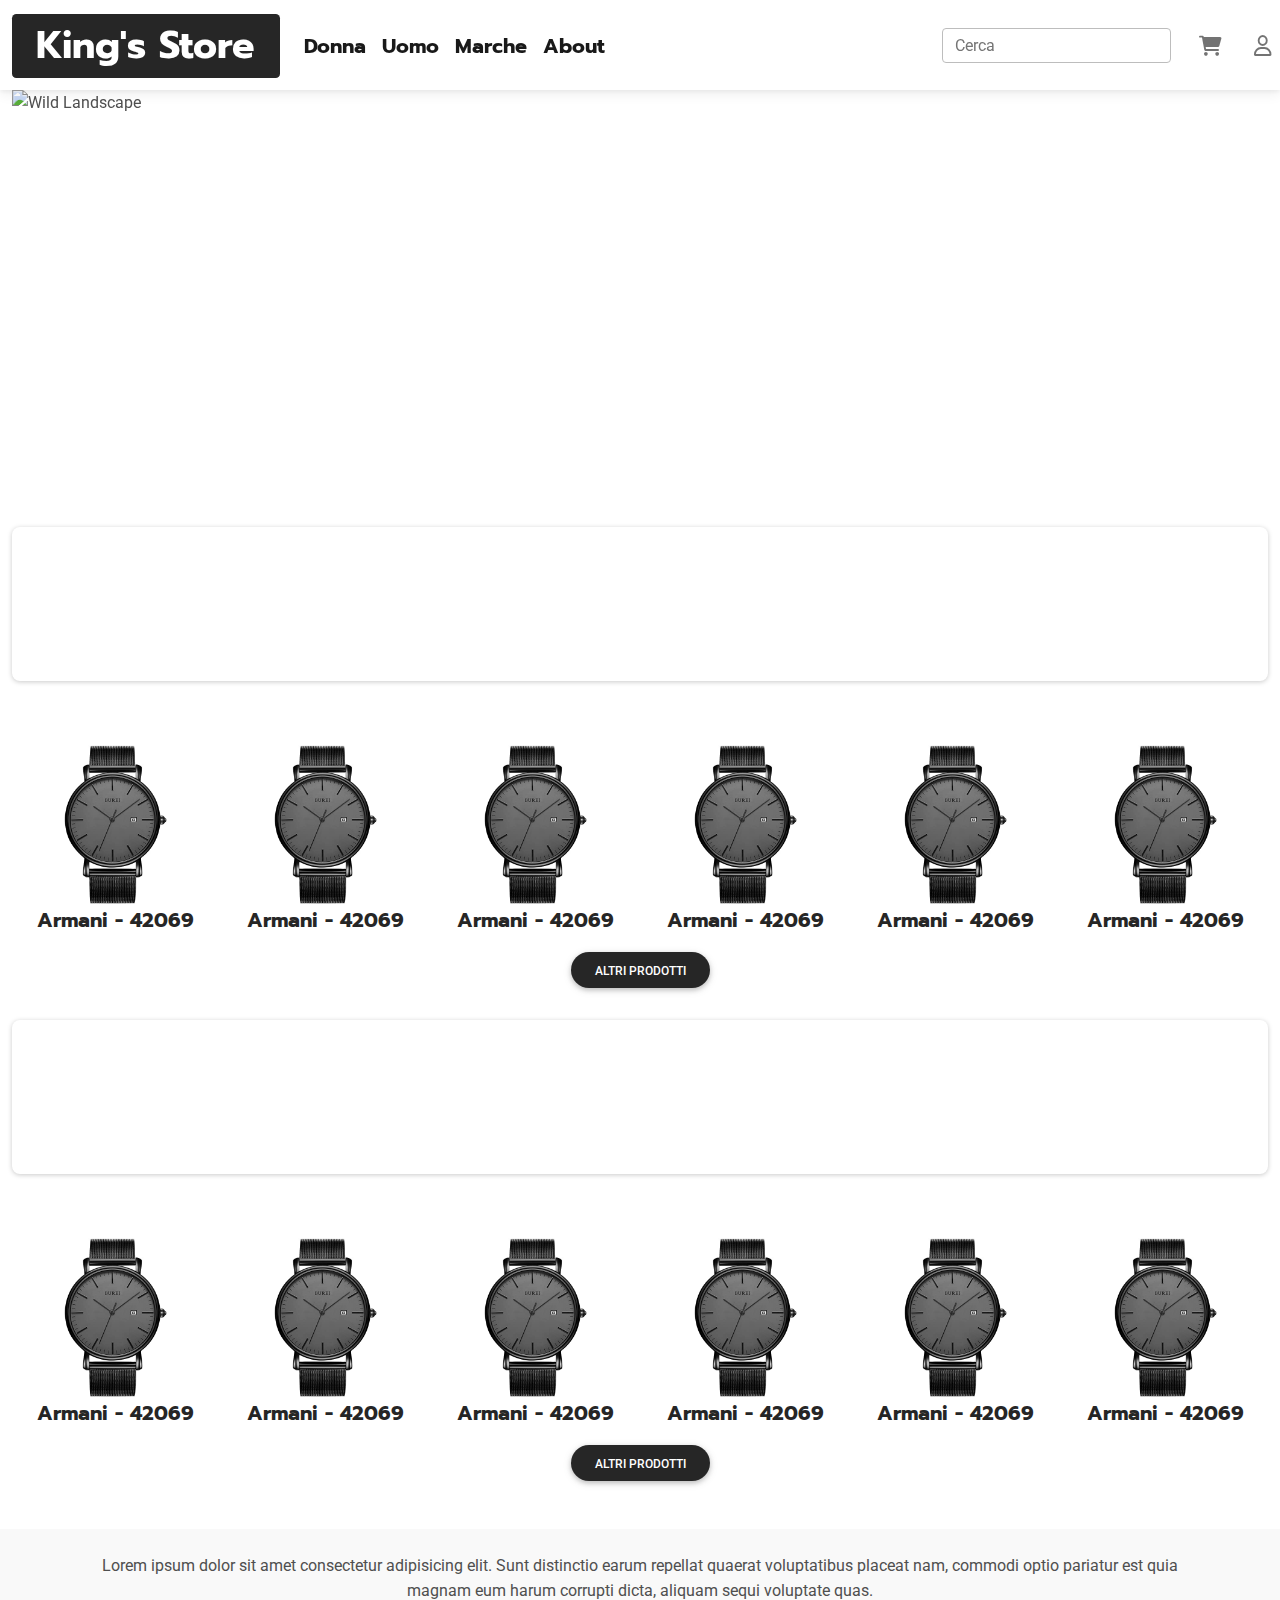
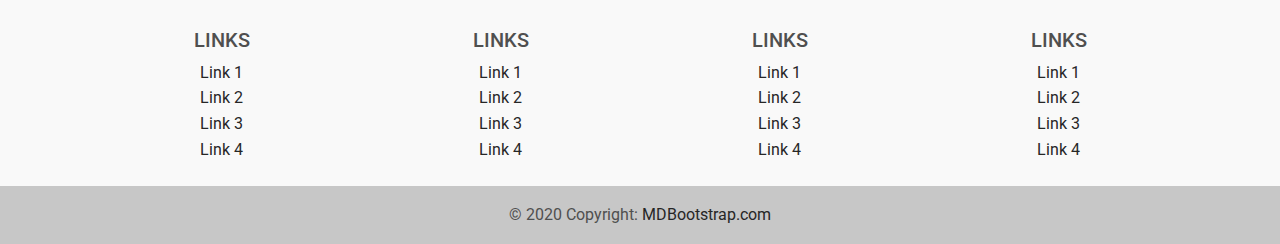
==== index.html @ be17b690 "Prima aggiunta dei file" ====
<!DOCTYPE html>
<html lang="en">
  <head>
    <meta charset="UTF-8" />
    <meta name="viewport" content="width=device-width, initial-scale=1, shrink-to-fit=no" />
    <meta http-equiv="x-ua-compatible" content="ie=edge" />
    <title>King's Store</title>
    <!-- MDB icon -->
    <link rel="icon" href="img/SSC_Napoli_2007.ico" type="image/x-icon" />


    <!-- Font Lobster-->
    <link rel="preconnect" href="https://fonts.googleapis.com">
    <link rel="preconnect" href="https://fonts.gstatic.com" crossorigin>
    <link href="https://fonts.googleapis.com/css2?family=Lobster&family=Prompt:ital,wght@0,100;1,100&display=swap" rel="stylesheet">

    <!-- Font Awesome -->
    <link
      rel="stylesheet"
      href="https://cdnjs.cloudflare.com/ajax/libs/font-awesome/6.0.0/css/all.min.css"
    />
    <!-- Google Fonts Roboto -->
    <link
      rel="stylesheet"
      href="https://fonts.googleapis.com/css2?family=Roboto:wght@300;400;500;700;900&display=swap"
    />
    <!-- MDB -->
    <link rel="stylesheet" href="css/mdb.min.css" />

    <!-- Css aggiunto-->
    <link rel="stylesheet" href="css/style.css">
  </head>
  <body>
   
    <!-- Header -->
    <header class="sticky-top bg-white">
        <!-- Navbar -->
        <nav class="navbar navbar-expand-md bg-link navbar-light">

            <!-- Container wrapper -->
            <div class="container-fluid w-100">
        
                <!-- Navbar brand -->
                <a class="navbar-brand" href="index.html"><span class="badge bg-dark lobster">King's Store</span></a>
        
                <!-- Toggle button -->
                <button class="navbar-toggler"
                    type="button" 
                    style="background-color: lightgrey;"
                    data-mdb-toggle="collapse" 
                    data-mdb-target="#navbarSupportedContent" 
                    aria-controls="navbarSupportedContent" 
                    aria-expanded="false" 
                    aria-label="Toggle navigation">
                    
                    <i class="fas fa-bars"></i>
                </button>

                <!-- Collapsible wrapper -->
                <div class="collapse navbar-collapse" id="navbarSupportedContent">
                    <ul class="navbar-nav d-flex me-auto mb-2 mb-lg-0 ">

                        <!-- Link -->
                        <li class="nav-item ">
                            <a class="nav-link active lobster " href="#">Donna</a>
                        </li>

                        <li class="nav-item">
                            <a class="nav-link active lobster" href="#">Uomo</a>
                        </li>

                        <li class="nav-item">
                            <a class="nav-link active lobster" href="#">Marche</a>
                        </li>

                        <li class="nav-item">
                          <a class="nav-link active lobster" href="#">About</a>
                      </li>

                    </ul>
            
                    <!-- Search -->
                    <form class="w-auto">
                    <input type="search" class="form-control" placeholder="Cerca" aria-label="Search">
                    </form>
            
                </div>
                
            </div>
            
            <!-- Icons -->
            <ul class="navbar-nav d-flex flex-row ">
                <li class="nav-item  me-lg-0 ms-2" >
                    <a class="nav-link" href="#"><i class="fas fa-shopping-cart"></i></a>
                </li>
                <li class="nav-item me-lg-0 ms-3">
                    <a class="nav-link" href="#"><i class="far fa-user"></i></i></a>
                </li>
            </ul>


        <!-- Container wrapper -->
        </nav>
        <!-- Navbar -->
    </header>

    <!-- Carosello-->
    <div class="container-fluid">
        <!-- Carosello di immagini-->
        <div id="Carosello" class="carousel slide metà" data-mdb-ride="carousel">
            <div class="carousel-indicators">
            <button
                type="button"
                data-mdb-target="#Carosello"
                data-mdb-slide-to="0"
                class="active"
                aria-current="true"
                aria-label="Slide 1"
            ></button>
            <button
                type="button"
                data-mdb-target="#Carosello"
                data-mdb-slide-to="1"
                aria-label="Slide 2"
            ></button>
            <button
                type="button"
                data-mdb-target="#Carosello"
                data-mdb-slide-to="2"
                aria-label="Slide 3"
            ></button>
            </div>
    
            <div class="carousel-inner">
                    <div class="carousel-item active">
                            <div id="mask" class="mask">
                                <div class="h-100 d-flex align-items-center justify-content-center">
                                    <a href="###"><h1 class="text-white mb-0 lobster">Scemo chi legge</h1></a> 
                                </div>
                            </div>
                        <img src="https://mdbcdn.b-cdn.net/img/Photos/Slides/img%20(15).webp" class="d-block w-100 metà" alt="Wild Landscape"/>
                    </div>
            
            
                    <div class="carousel-item" data-mdb-interval="3000">
                            <div id="mask" class="mask">
                                <div class="h-100 d-flex align-items-center justify-content-center">
                                    <a href="###"><h1 class="text-white mb-0 lobster">Scemo chi legge</h1></a> 
                                </div>
                            </div>
                        <img src="https://mdbcdn.b-cdn.net/img/Photos/Slides/img%20(15).webp" class="d-block w-100 metà" alt="Camera"/>
                    </div>
            
            
                    <div class="carousel-item">
                            <div id="mask" class="mask">
                                <div class="h-100 d-flex align-items-center justify-content-center">
                                    <a href="###"><h1 class="text-white mb-0 lobster">Scemo chi legge</h1></a> 
                                </div>
                            </div>
                        <img src="https://mdbcdn.b-cdn.net/img/Photos/Slides/img%20(15).webp" class="d-block w-100 metà" alt="Exotic Fruits"/>
                    </div>
            </div>
    
    
            <button class="carousel-control-prev " type="button" data-mdb-target="#Carosello" data-mdb-slide="prev">
            <span class="carousel-control-prev-icon" aria-hidden="false"></span>
            </button>
    
            <button class="carousel-control-next" type="button" data-mdb-target="#Carosello" data-mdb-slide="next">
            <span class="carousel-control-next-icon" aria-hidden="false"></span>
            </button>
        </div>
    </div>


    <!-- Griglia collezzione uomo-->
    <div class="container-fluid pt-4 ">
      <div class="row ">
        <div class="col-12 pt-2">
              <!-- Card -->
              <a href="#!">
                <!-- La classe back-men impsta il background-image della card-->
                <div class="bg-image card shadow-1-strong back-men">
                  <div class="card-body text-white p-5">
                    <h5 class="card-title">Collezione Uomo</h5>
                    <p class="card-text">
                      Some quick example text to build on the card title and make up the bulk of the
                      card's content.
                    </p>
                  </div>
                </div>
              </a>
        </div>
      </div>
    </div>

    <!-- Prodotti 1 -->
    <div class="container-fluid mt-3">
        <div class="row gx-1 justify-content-center">
      
          <div class="col-lg-2 col-md-6">
            <a href="#!">
              <div class="card text-center shadow-none mt-5">
                <div class="bg-image hover-overlay ripple" data-mdb-ripple-color="light">
                  <img src="img/orologio.jpg" class="img-fluid w-50" />
                  
                <div class="mask" style="background-color:  rgba(56, 48, 48, 0.452)">
                
                </div>
                  
              </div>
              
                <div class="card-body  p-1">
                  <h5 class="card-title text-dark lobster" style="font-weight: bold;">Armani - 42069</h5>
                </div>
              </div>
            </a>
          </div>
      
          <div class="col-lg-2 col-md-6">
            <a href="#!">
              <div class="card text-center shadow-none mt-5">
                <div class="bg-image hover-overlay ripple" data-mdb-ripple-color="light">
                  <img src="img/orologio.jpg" class="img-fluid w-50" />
                  
                <div class="mask" style="background-color:  rgba(56, 48, 48, 0.452)">
                
                </div>
                  
              </div>
              
                <div class="card-body  p-1">
                  <h5 class="card-title text-dark lobster" style="font-weight: bold;">Armani - 42069</h5>
                </div>
              </div>
            </a>
          </div>
      
          <div class="col-lg-2 col-md-6">
            <a href="#!">
              <div class="card text-center shadow-none mt-5">
                <div class="bg-image hover-overlay ripple" data-mdb-ripple-color="light">
                  <img src="img/orologio.jpg" class="img-fluid w-50" />
                  
                <div class="mask" style="background-color:  rgba(56, 48, 48, 0.452)">
                
                </div>
                  
              </div>
              
                <div class="card-body  p-1">
                  <h5 class="card-title text-dark lobster" style="font-weight: bold;">Armani - 42069</h5>
                </div>
              </div>
            </a>
          </div>
      
          <div class="col-lg-2 col-md-6">
            <a href="#!">
              <div class="card text-center shadow-none mt-5">
                <div class="bg-image hover-overlay ripple" data-mdb-ripple-color="light">
                  <img src="img/orologio.jpg" class="img-fluid w-50" />
                  
                <div class="mask" style="background-color:  rgba(56, 48, 48, 0.452)">
                
                </div>
                  
              </div>
              
                <div class="card-body  p-1">
                  <h5 class="card-title text-dark lobster" style="font-weight: bold;">Armani - 42069</h5>
                </div>
              </div>
            </a>
          </div>
      
          <div class="col-lg-2 col-md-6">
            <a href="#!">
              <div class="card text-center shadow-none mt-5">
                <div class="bg-image hover-overlay ripple" data-mdb-ripple-color="light">
                  <img src="img/orologio.jpg" class="img-fluid w-50" />
                  
                <div class="mask" style="background-color:  rgba(56, 48, 48, 0.452)">
                
                </div>
                  
              </div>
              
                <div class="card-body  p-1">
                  <h5 class="card-title text-dark lobster" style="font-weight: bold;">Armani - 42069</h5>
                </div>
              </div>
            </a>
          </div>

          <div class="col-lg-2 col-md-6">
            <a href="#!">
              <div class="card text-center shadow-none mt-5">
                <div class="bg-image hover-overlay ripple" data-mdb-ripple-color="light">
                  <img src="img/orologio.jpg" class="img-fluid w-50" />
                  
                <div class="mask" style="background-color:  rgba(56, 48, 48, 0.452)">
                
                </div>
                  
              </div>
              
                <div class="card-body  p-1">
                  <h5 class="card-title text-dark lobster" style="font-weight: bold;">Armani - 42069</h5>
                </div>
              </div>
            </a>
          </div>
      
        </div>
    </div>

    <!-- Bottone "Altri prodotti" 1 -->
    <div class="d-flex justify-content-center pt-2">
      <a href="#" ><button type="button" class="btn btn-dark btn-rounded   btn" data-mdb-ripple-color="#ffffff"> Altri Prodotti </button></a>
    </div>
    
    <!-- Griglia collezzione donna-->
    <div class="container-fluid pt-4 ">
      <div class="row ">
        <div class="col-12 pt-2">
              <!-- Card -->
              <a href="#!">
                <!-- La classe back-men impsta il background-image della card-->
                <div class="bg-image card shadow-1-strong back-men">
                  <div class="card-body text-white p-5">
                    <h5 class="card-title">Collezione Donna</h5>
                    <p class="card-text">
                      Some quick example text to build on the card title and make up the bulk of the
                      card's content.
                    </p>
                  </div>
                </div>
              </a>
        </div>
      </div>
    </div>

    <!-- Prodotti 2 -->
    <div class="container-fluid mt-3">
      <div class="row gx-1 justify-content-center">
    
        <div class="col-lg-2 col-md-6">
          <a href="#!">
            <div class="card text-center shadow-none mt-5">
              <div class="bg-image hover-overlay ripple" data-mdb-ripple-color="light">
                <img src="img/orologio.jpg" class="img-fluid w-50" />
                
              <div class="mask" style="background-color:  rgba(56, 48, 48, 0.452)">
              
              </div>
                
            </div>
            
              <div class="card-body  p-1">
                <h5 class="card-title text-dark lobster" style="font-weight: bold;">Armani - 42069</h5>
              </div>
            </div>
          </a>
        </div>
    
        <div class="col-lg-2 col-md-6">
          <a href="#!">
            <div class="card text-center shadow-none mt-5">
              <div class="bg-image hover-overlay ripple" data-mdb-ripple-color="light">
                <img src="img/orologio.jpg" class="img-fluid w-50" />
                
              <div class="mask" style="background-color:  rgba(56, 48, 48, 0.452)">
              
              </div>
                
            </div>
            
              <div class="card-body  p-1">
                <h5 class="card-title text-dark lobster" style="font-weight: bold;">Armani - 42069</h5>
              </div>
            </div>
          </a>
        </div>
    
        <div class="col-lg-2 col-md-6">
          <a href="#!">
            <div class="card text-center shadow-none mt-5">
              <div class="bg-image hover-overlay ripple" data-mdb-ripple-color="light">
                <img src="img/orologio.jpg" class="img-fluid w-50" />
                
              <div class="mask" style="background-color:  rgba(56, 48, 48, 0.452)">
              
              </div>
                
            </div>
            
              <div class="card-body  p-1">
                <h5 class="card-title text-dark lobster" style="font-weight: bold;">Armani - 42069</h5>
              </div>
            </div>
          </a>
        </div>
    
        <div class="col-lg-2 col-md-6">
          <a href="#!">
            <div class="card text-center shadow-none mt-5">
              <div class="bg-image hover-overlay ripple" data-mdb-ripple-color="light">
                <img src="img/orologio.jpg" class="img-fluid w-50" />
                
              <div class="mask" style="background-color:  rgba(56, 48, 48, 0.452)">
              
              </div>
                
            </div>
            
              <div class="card-body  p-1">
                <h5 class="card-title text-dark lobster" style="font-weight: bold;">Armani - 42069</h5>
              </div>
            </div>
          </a>
        </div>
    
        <div class="col-lg-2 col-md-6">
          <a href="#!">
            <div class="card text-center shadow-none mt-5">
              <div class="bg-image hover-overlay ripple" data-mdb-ripple-color="light">
                <img src="img/orologio.jpg" class="img-fluid w-50" />
                
              <div class="mask" style="background-color:  rgba(56, 48, 48, 0.452)">
              
              </div>
                
            </div>
            
              <div class="card-body  p-1">
                <h5 class="card-title text-dark lobster" style="font-weight: bold;">Armani - 42069</h5>
              </div>
            </div>
          </a>
        </div>

        <div class="col-lg-2 col-md-6">
          <a href="#!">
            <div class="card text-center shadow-none mt-5">
              <div class="bg-image hover-overlay ripple" data-mdb-ripple-color="light">
                <img src="img/orologio.jpg" class="img-fluid w-50" />
                
              <div class="mask" style="background-color:  rgba(56, 48, 48, 0.452)">
              
              </div>
                
            </div>
            
              <div class="card-body  p-1">
                <h5 class="card-title text-dark lobster" style="font-weight: bold;">Armani - 42069</h5>
              </div>
            </div>
          </a>
        </div>
    
      </div>
  </div>

  <!-- Bottone "Altri prodotti" 2 -->
  <div class="d-flex justify-content-center pt-2">
    <a href="#" ><button type="button" class="btn btn-dark btn-rounded   btn" data-mdb-ripple-color="#ffffff"> Altri Prodotti </button></a>
  </div>

    <!-- Footer -->
    <footer class="bg-light text-center mt-5">
      <!-- Grid container -->
      <div class="container p-4">



        <!-- Section: Text -->
        <section class="mb-4">
          <p>
            Lorem ipsum dolor sit amet consectetur adipisicing elit. Sunt
            distinctio earum repellat quaerat voluptatibus placeat nam,
            commodi optio pariatur est quia magnam eum harum corrupti dicta,
            aliquam sequi voluptate quas.
          </p>
        </section>
        <!-- Section: Text -->


        <!-- Section: Links -->
        <section class="">
          <!--Grid row-->
          <div class="row">
            <!--Grid column-->
            <div class="col-lg-3 col-md-6 mb-4 mb-md-0">
              <h5 class="text-uppercase">Links</h5>

              <ul class="list-unstyled mb-0">
                <li>
                  <a href="#!" class="text-dark">Link 1</a>
                </li>
                <li>
                  <a href="#!" class="text-dark">Link 2</a>
                </li>
                <li>
                  <a href="#!" class="text-dark">Link 3</a>
                </li>
                <li>
                  <a href="#!" class="text-dark">Link 4</a>
                </li>
              </ul>
            </div>
            <!--Grid column-->

            <!--Grid column-->
            <div class="col-lg-3 col-md-6 mb-4 mb-md-0">
              <h5 class="text-uppercase">Links</h5>

              <ul class="list-unstyled mb-0">
                <li>
                  <a href="#!" class="text-dark">Link 1</a>
                </li>
                <li>
                  <a href="#!" class="text-dark">Link 2</a>
                </li>
                <li>
                  <a href="#!" class="text-dark">Link 3</a>
                </li>
                <li>
                  <a href="#!" class="text-dark">Link 4</a>
                </li>
              </ul>
            </div>
            <!--Grid column-->

            <!--Grid column-->
            <div class="col-lg-3 col-md-6 mb-4 mb-md-0">
              <h5 class="text-uppercase">Links</h5>

              <ul class="list-unstyled mb-0">
                <li>
                  <a href="#!" class="text-dark">Link 1</a>
                </li>
                <li>
                  <a href="#!" class="text-dark">Link 2</a>
                </li>
                <li>
                  <a href="#!" class="text-dark">Link 3</a>
                </li>
                <li>
                  <a href="#!" class="text-dark">Link 4</a>
                </li>
              </ul>
            </div>
            <!--Grid column-->

            <!--Grid column-->
            <div class="col-lg-3 col-md-6 mb-4 mb-md-0">
              <h5 class="text-uppercase">Links</h5>

              <ul class="list-unstyled mb-0">
                <li>
                  <a href="#!" class="text-dark">Link 1</a>
                </li>
                <li>
                  <a href="#!" class="text-dark">Link 2</a>
                </li>
                <li>
                  <a href="#!" class="text-dark">Link 3</a>
                </li>
                <li>
                  <a href="#!" class="text-dark">Link 4</a>
                </li>
              </ul>
            </div>
            <!--Grid column-->
          </div>
          <!--Grid row-->
        </section>
        <!-- Section: Links -->

      </div>
      <!-- Grid container -->

      <!-- Copyright -->
      <div class="text-center p-3" style="background-color: rgba(0, 0, 0, 0.2)">
        © 2020 Copyright:
        <a class="text-dark" href="https://mdbootstrap.com/">MDBootstrap.com</a>
      </div>
      <!-- Copyright -->

    </footer>
    <!-- Footer -->

    <!-- MDB -->
    <script type="text/javascript" src="js/mdb.min.js"></script>
    <!-- Custom scripts -->
    <script type="text/javascript"></script>
  </body>
</html>
---- css/style.css ----
*{
    padding: 0;
    margin:0;
}

/* Ingrandimento del nome del brand nell'header tramite font*/
.navbar-brand{
    font-size: 50px;  
}

/* ingrandimento dei link (Uomo,donna,marche...) nell'header tramite font*/
.nav-link{
    font-size: 20px;
    font-weight: bolder;
}

/* Classe per il font sottostante*/
.lobster{
    font-family: 'Lobster', cursive;
    font-family: 'Prompt', sans-serif; 
}


/* classe per le immagini nel carosello + carosello(non immagini all'interno)*/
.metà{
    height: 45vh;
}

/* Immagini di background nella sezione "Collezzione Uomo/donna" nella pagina index.html*/
.back-men{
    background-image: url('https://mdbcdn.b-cdn.net/img/Photos/Slides/img%20(15).webp');
}

.back-women{
    background-image: url('https://mdbcdn.b-cdn.net/img/Photos/Slides/img%20(15).webp');
}

/* Div per far centrare solo il contenuto (utilizzato nel login) */
.width{
    width: fit-content;
}


/* Immagine di sfondo della pagina di login */
.back-login{
    background-image: url(/img/background-login.png);
}


/* Cambio del colore della checkbox */
.form-check-input[type=checkbox]:checked {
    background-color:black;
    border-color: black;
  }

.form-check-input:hover::before{
    background-color: yellow;
}
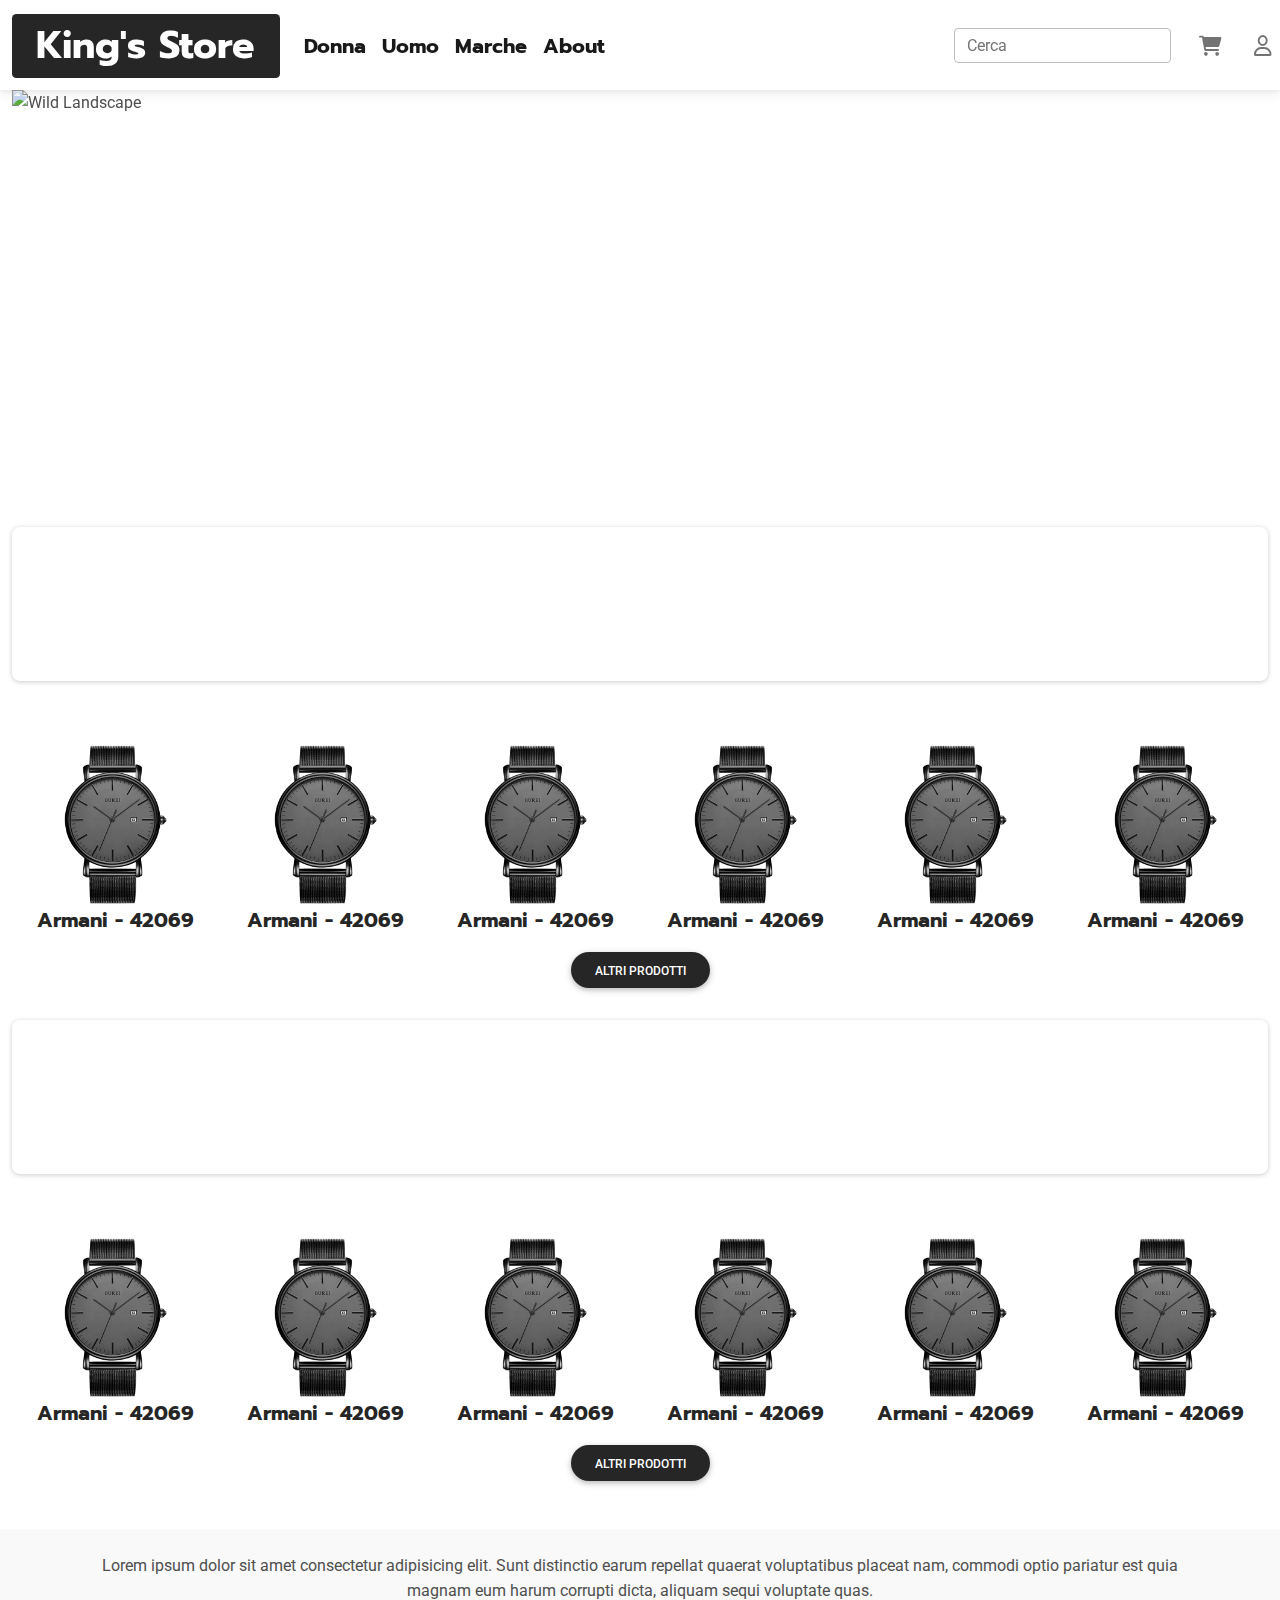
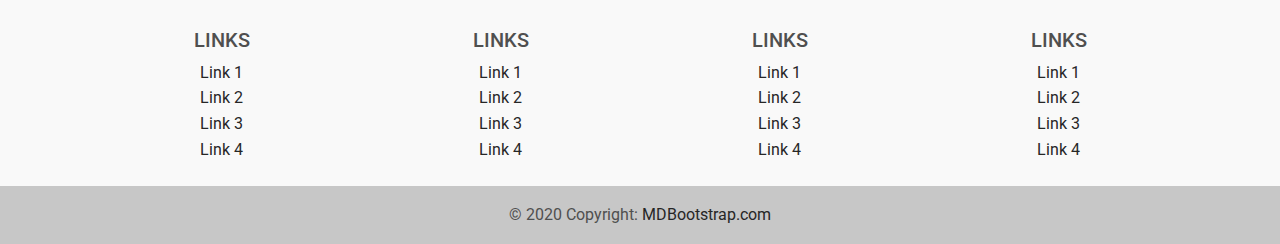
==== commit 7106e23b: "Giornata di lavoro del 9/5/2022" ====
--- a/index.html
+++ b/index.html
@@ -81,7 +81,7 @@
             
                     <!-- Search -->
                     <form class="w-auto">
-                    <input type="search" class="form-control" placeholder="Cerca" aria-label="Search">
+                    <input type="search" class="form-control pe-0" placeholder="Cerca" aria-label="Search">
                     </form>
             
                 </div>
--- a/css/style.css
+++ b/css/style.css
@@ -12,6 +12,11 @@
 .nav-link{
     font-size: 20px;
     font-weight: bolder;
+}
+
+/* classe per venire sottolineati i link al passaggio del mojuse */
+.underlined:hover{
+    text-decoration: underline;
 }
 
 /* Classe per il font sottostante*/
@@ -35,24 +40,21 @@
     background-image: url('https://mdbcdn.b-cdn.net/img/Photos/Slides/img%20(15).webp');
 }
 
-/* Div per far centrare solo il contenuto (utilizzato nel login) */
+/* Div per far centrare solo il contenuto (utilizzato nel login) (utilizzato su una cosa)*/
 .width{
-    width: fit-content;
+    max-width: 650px;
 }
 
 
-/* Immagine di sfondo della pagina di login */
-.back-login{
-    background-image: url(/img/background-login.png);
+/* Immagine di sfondo della pagina di login (utilizzato su una cosa)*/
+#back-login{
+    background-image: url('../img/background-login.png');
 }
 
 
-/* Cambio del colore della checkbox */
+/* Cambio del colore della checkbox (utilizzato su una cosa, per ora)*/
 .form-check-input[type=checkbox]:checked {
     background-color:black;
     border-color: black;
   }
 
-.form-check-input:hover::before{
-    background-color: yellow;
-}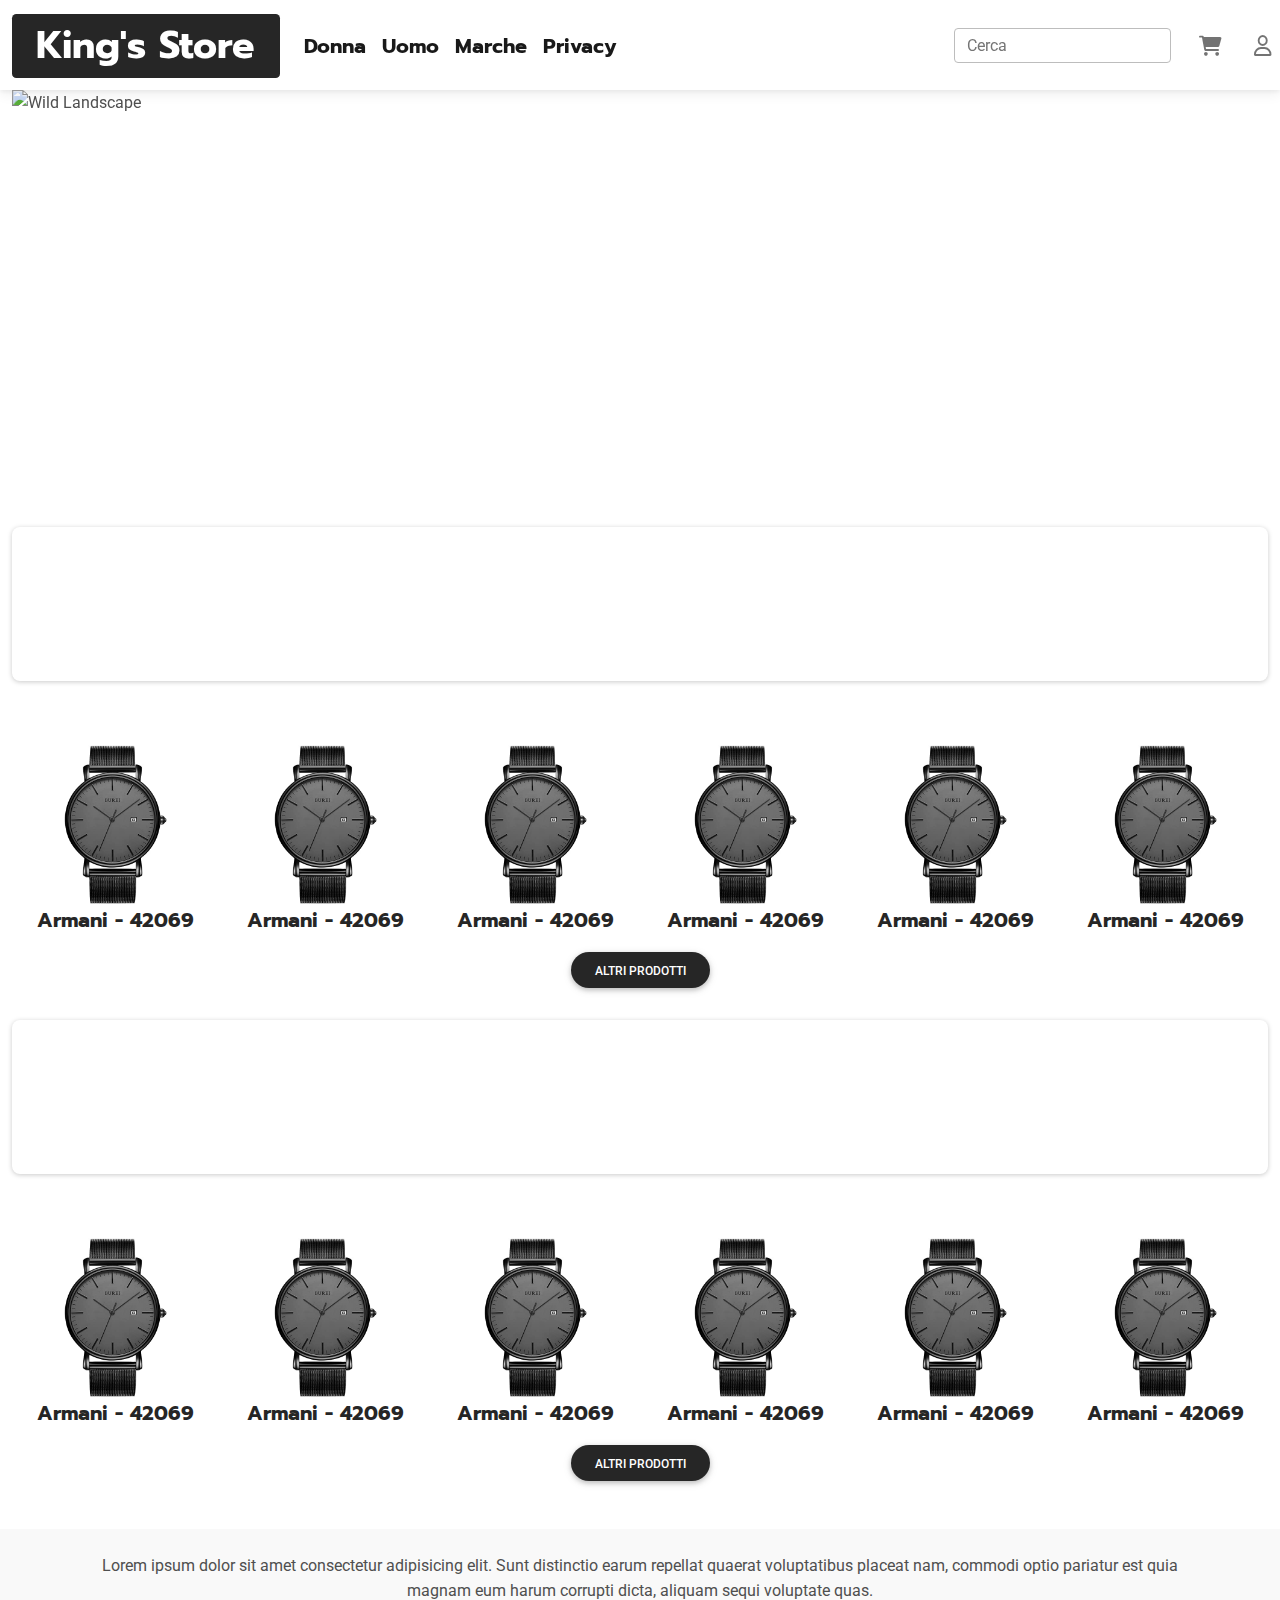
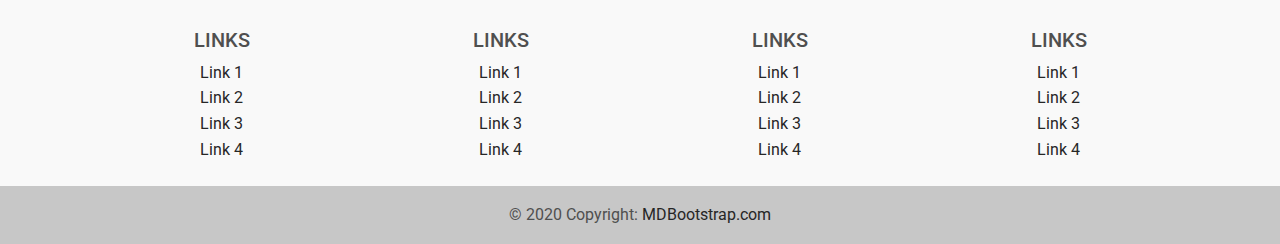
==== commit 36ebfcf9: "Giornata di lavoro del 10/5/2022" ====
--- a/index.html
+++ b/index.html
@@ -74,7 +74,7 @@
                         </li>
 
                         <li class="nav-item">
-                          <a class="nav-link active lobster" href="#">About</a>
+                          <a class="nav-link active lobster" href="#">Privacy</a>
                       </li>
 
                     </ul>
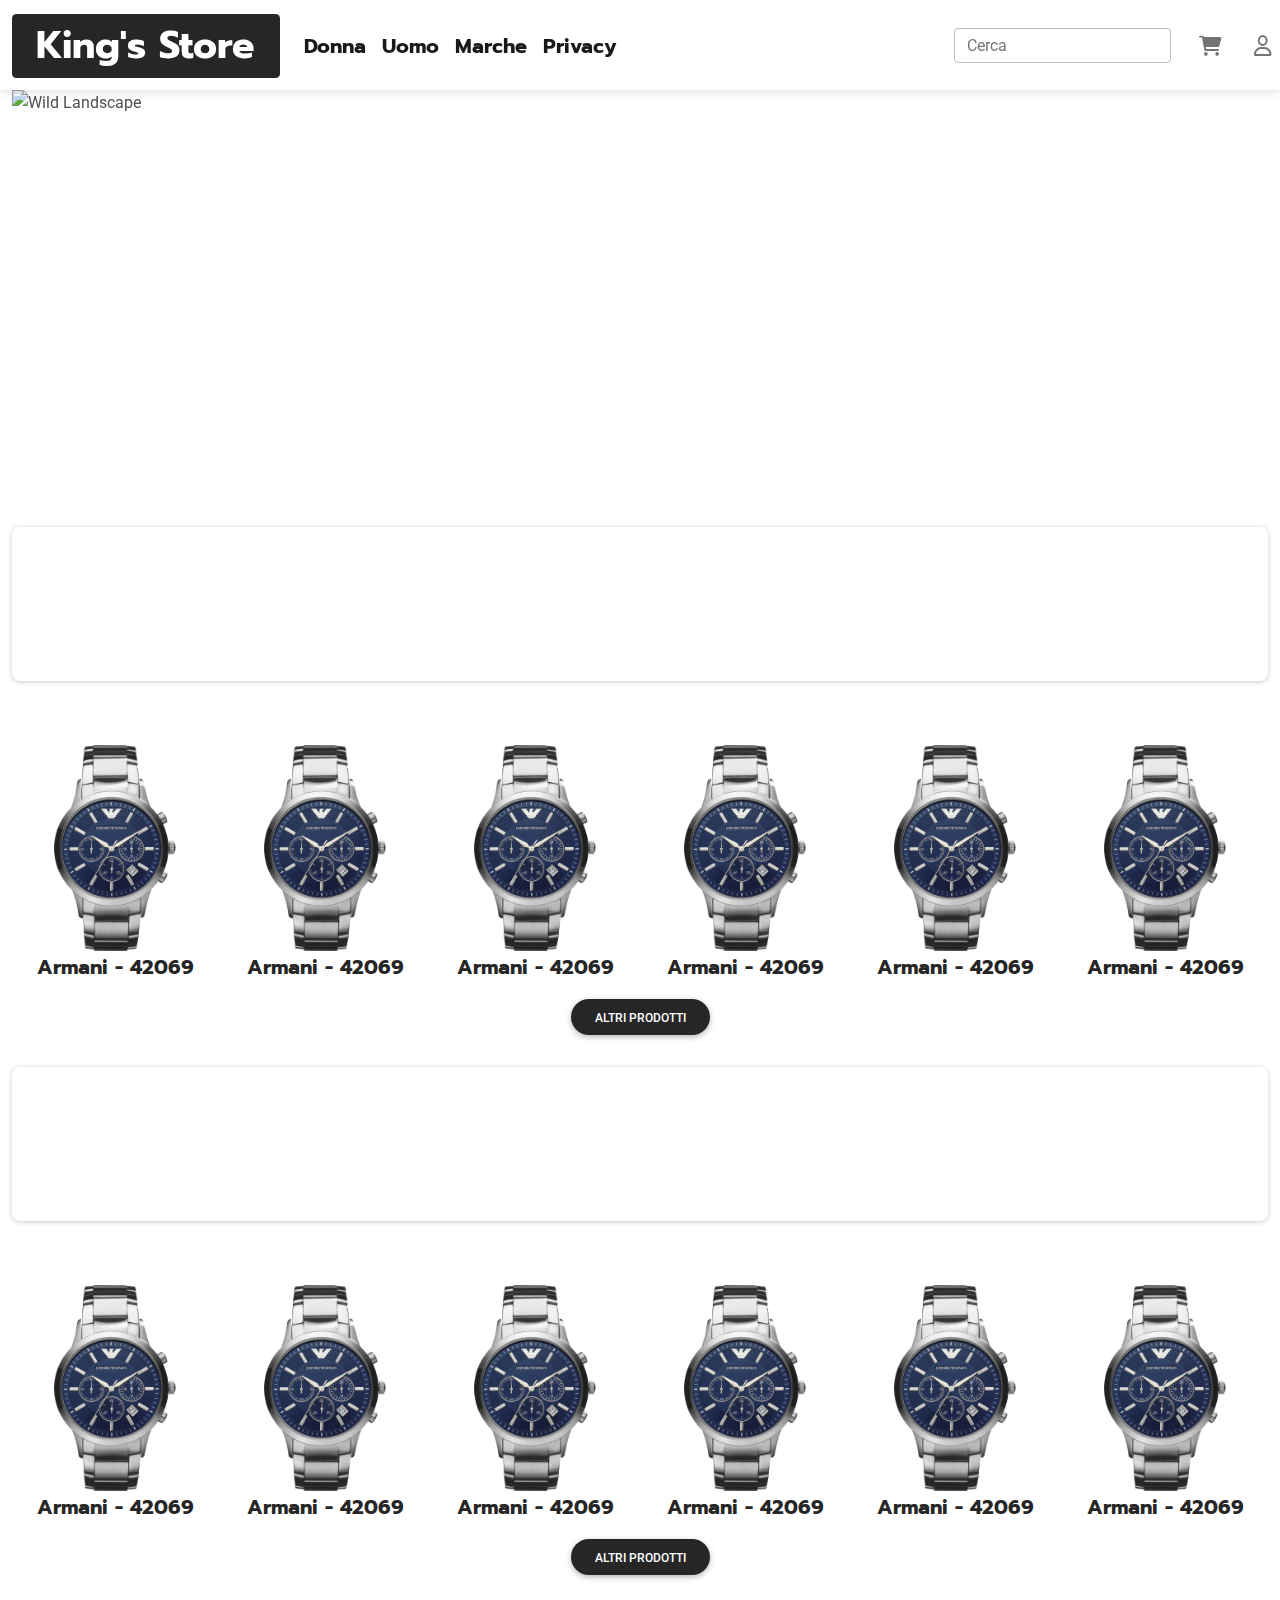
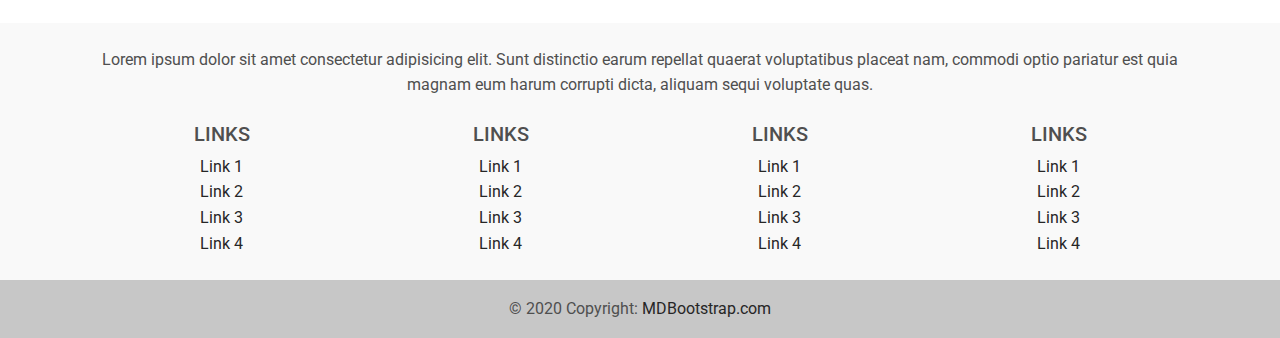
==== commit ad0ff674: "Giornata di lavoro del 13/5/2022" ====
--- a/index.html
+++ b/index.html
@@ -35,13 +35,18 @@
     <!-- Header -->
     <header class="sticky-top bg-white">
         <!-- Navbar -->
-        <nav class="navbar navbar-expand-md bg-link navbar-light">
+        <nav class="navbar navbar-expand-lg bg-link navbar-light">
 
             <!-- Container wrapper -->
             <div class="container-fluid w-100">
         
                 <!-- Navbar brand -->
-                <a class="navbar-brand" href="index.html"><span class="badge bg-dark lobster">King's Store</span></a>
+                <a class="navbar-brand" href="index.html">
+                  
+                  <span class="badge bg-dark lobster">
+                    <!--<img src="img/logo.png" class="logo" alt="logo">-->
+                    King's Store</span>
+                </a>
         
                 <!-- Toggle button -->
                 <button class="navbar-toggler"
@@ -57,34 +62,36 @@
                 </button>
 
                 <!-- Collapsible wrapper -->
+
+              
                 <div class="collapse navbar-collapse" id="navbarSupportedContent">
-                    <ul class="navbar-nav d-flex me-auto mb-2 mb-lg-0 ">
-
-                        <!-- Link -->
-                        <li class="nav-item ">
-                            <a class="nav-link active lobster " href="#">Donna</a>
+                      <ul class="navbar-nav d-flex me-auto mb-2 mb-lg-0 ">
+
+                          <!-- Link -->
+                          <li class="nav-item ">
+                              <a class="nav-link active lobster " href="#">Donna</a>
+                          </li>
+
+                          <li class="nav-item">
+                              <a class="nav-link active lobster" href="#">Uomo</a>
+                          </li>
+
+                          <li class="nav-item">
+                              <a class="nav-link active lobster" href="#">Marche</a>
+                          </li>
+
+                          <li class="nav-item">
+                            <a class="nav-link active lobster" href="#">Privacy</a>
                         </li>
 
-                        <li class="nav-item">
-                            <a class="nav-link active lobster" href="#">Uomo</a>
-                        </li>
-
-                        <li class="nav-item">
-                            <a class="nav-link active lobster" href="#">Marche</a>
-                        </li>
-
-                        <li class="nav-item">
-                          <a class="nav-link active lobster" href="#">Privacy</a>
-                      </li>
-
-                    </ul>
-            
-                    <!-- Search -->
-                    <form class="w-auto">
-                    <input type="search" class="form-control pe-0" placeholder="Cerca" aria-label="Search">
-                    </form>
-            
-                </div>
+                      </ul>
+              
+                      <!-- Search -->
+                      <form class="w-auto">
+                      <input type="search" class="form-control pe-0" placeholder="Cerca" aria-label="Search">
+                      </form>
+                </div>
+              
                 
             </div>
             
@@ -203,7 +210,7 @@
             <a href="#!">
               <div class="card text-center shadow-none mt-5">
                 <div class="bg-image hover-overlay ripple" data-mdb-ripple-color="light">
-                  <img src="img/orologio.jpg" class="img-fluid w-50" />
+                  <img src="img/orologio2.png" class="img-fluid w-100" />
                   
                 <div class="mask" style="background-color:  rgba(56, 48, 48, 0.452)">
                 
@@ -222,7 +229,7 @@
             <a href="#!">
               <div class="card text-center shadow-none mt-5">
                 <div class="bg-image hover-overlay ripple" data-mdb-ripple-color="light">
-                  <img src="img/orologio.jpg" class="img-fluid w-50" />
+                  <img src="img/orologio2.png" class="img-fluid w-100" />
                   
                 <div class="mask" style="background-color:  rgba(56, 48, 48, 0.452)">
                 
@@ -241,7 +248,7 @@
             <a href="#!">
               <div class="card text-center shadow-none mt-5">
                 <div class="bg-image hover-overlay ripple" data-mdb-ripple-color="light">
-                  <img src="img/orologio.jpg" class="img-fluid w-50" />
+                  <img src="img/orologio2.png" class="img-fluid w-100" />
                   
                 <div class="mask" style="background-color:  rgba(56, 48, 48, 0.452)">
                 
@@ -260,7 +267,7 @@
             <a href="#!">
               <div class="card text-center shadow-none mt-5">
                 <div class="bg-image hover-overlay ripple" data-mdb-ripple-color="light">
-                  <img src="img/orologio.jpg" class="img-fluid w-50" />
+                  <img src="img/orologio2.png" class="img-fluid w-100" />
                   
                 <div class="mask" style="background-color:  rgba(56, 48, 48, 0.452)">
                 
@@ -279,7 +286,7 @@
             <a href="#!">
               <div class="card text-center shadow-none mt-5">
                 <div class="bg-image hover-overlay ripple" data-mdb-ripple-color="light">
-                  <img src="img/orologio.jpg" class="img-fluid w-50" />
+                  <img src="img/orologio2.png" class="img-fluid w-100" />
                   
                 <div class="mask" style="background-color:  rgba(56, 48, 48, 0.452)">
                 
@@ -298,7 +305,7 @@
             <a href="#!">
               <div class="card text-center shadow-none mt-5">
                 <div class="bg-image hover-overlay ripple" data-mdb-ripple-color="light">
-                  <img src="img/orologio.jpg" class="img-fluid w-50" />
+                  <img src="img/orologio2.png" class="img-fluid w-100" />
                   
                 <div class="mask" style="background-color:  rgba(56, 48, 48, 0.452)">
                 
@@ -350,7 +357,7 @@
           <a href="#!">
             <div class="card text-center shadow-none mt-5">
               <div class="bg-image hover-overlay ripple" data-mdb-ripple-color="light">
-                <img src="img/orologio.jpg" class="img-fluid w-50" />
+                <img src="img/orologio2.png" class="img-fluid w-100" />
                 
               <div class="mask" style="background-color:  rgba(56, 48, 48, 0.452)">
               
@@ -369,7 +376,7 @@
           <a href="#!">
             <div class="card text-center shadow-none mt-5">
               <div class="bg-image hover-overlay ripple" data-mdb-ripple-color="light">
-                <img src="img/orologio.jpg" class="img-fluid w-50" />
+                <img src="img/orologio2.png" class="img-fluid w-100" />
                 
               <div class="mask" style="background-color:  rgba(56, 48, 48, 0.452)">
               
@@ -388,7 +395,7 @@
           <a href="#!">
             <div class="card text-center shadow-none mt-5">
               <div class="bg-image hover-overlay ripple" data-mdb-ripple-color="light">
-                <img src="img/orologio.jpg" class="img-fluid w-50" />
+                <img src="img/orologio2.png" class="img-fluid w-100" />
                 
               <div class="mask" style="background-color:  rgba(56, 48, 48, 0.452)">
               
@@ -407,7 +414,7 @@
           <a href="#!">
             <div class="card text-center shadow-none mt-5">
               <div class="bg-image hover-overlay ripple" data-mdb-ripple-color="light">
-                <img src="img/orologio.jpg" class="img-fluid w-50" />
+                <img src="img/orologio2.png" class="img-fluid w-100" />
                 
               <div class="mask" style="background-color:  rgba(56, 48, 48, 0.452)">
               
@@ -426,7 +433,7 @@
           <a href="#!">
             <div class="card text-center shadow-none mt-5">
               <div class="bg-image hover-overlay ripple" data-mdb-ripple-color="light">
-                <img src="img/orologio.jpg" class="img-fluid w-50" />
+                <img src="img/orologio2.png" class="img-fluid w-100" />
                 
               <div class="mask" style="background-color:  rgba(56, 48, 48, 0.452)">
               
@@ -445,7 +452,7 @@
           <a href="#!">
             <div class="card text-center shadow-none mt-5">
               <div class="bg-image hover-overlay ripple" data-mdb-ripple-color="light">
-                <img src="img/orologio.jpg" class="img-fluid w-50" />
+                <img src="img/orologio2.png" class="img-fluid w-100" />
                 
               <div class="mask" style="background-color:  rgba(56, 48, 48, 0.452)">
               
--- a/css/style.css
+++ b/css/style.css
@@ -45,6 +45,9 @@
     max-width: 650px;
 }
 
+.logo{
+    width: 45px;
+}
 
 /* Immagine di sfondo della pagina di login (utilizzato su una cosa)*/
 #back-login{
